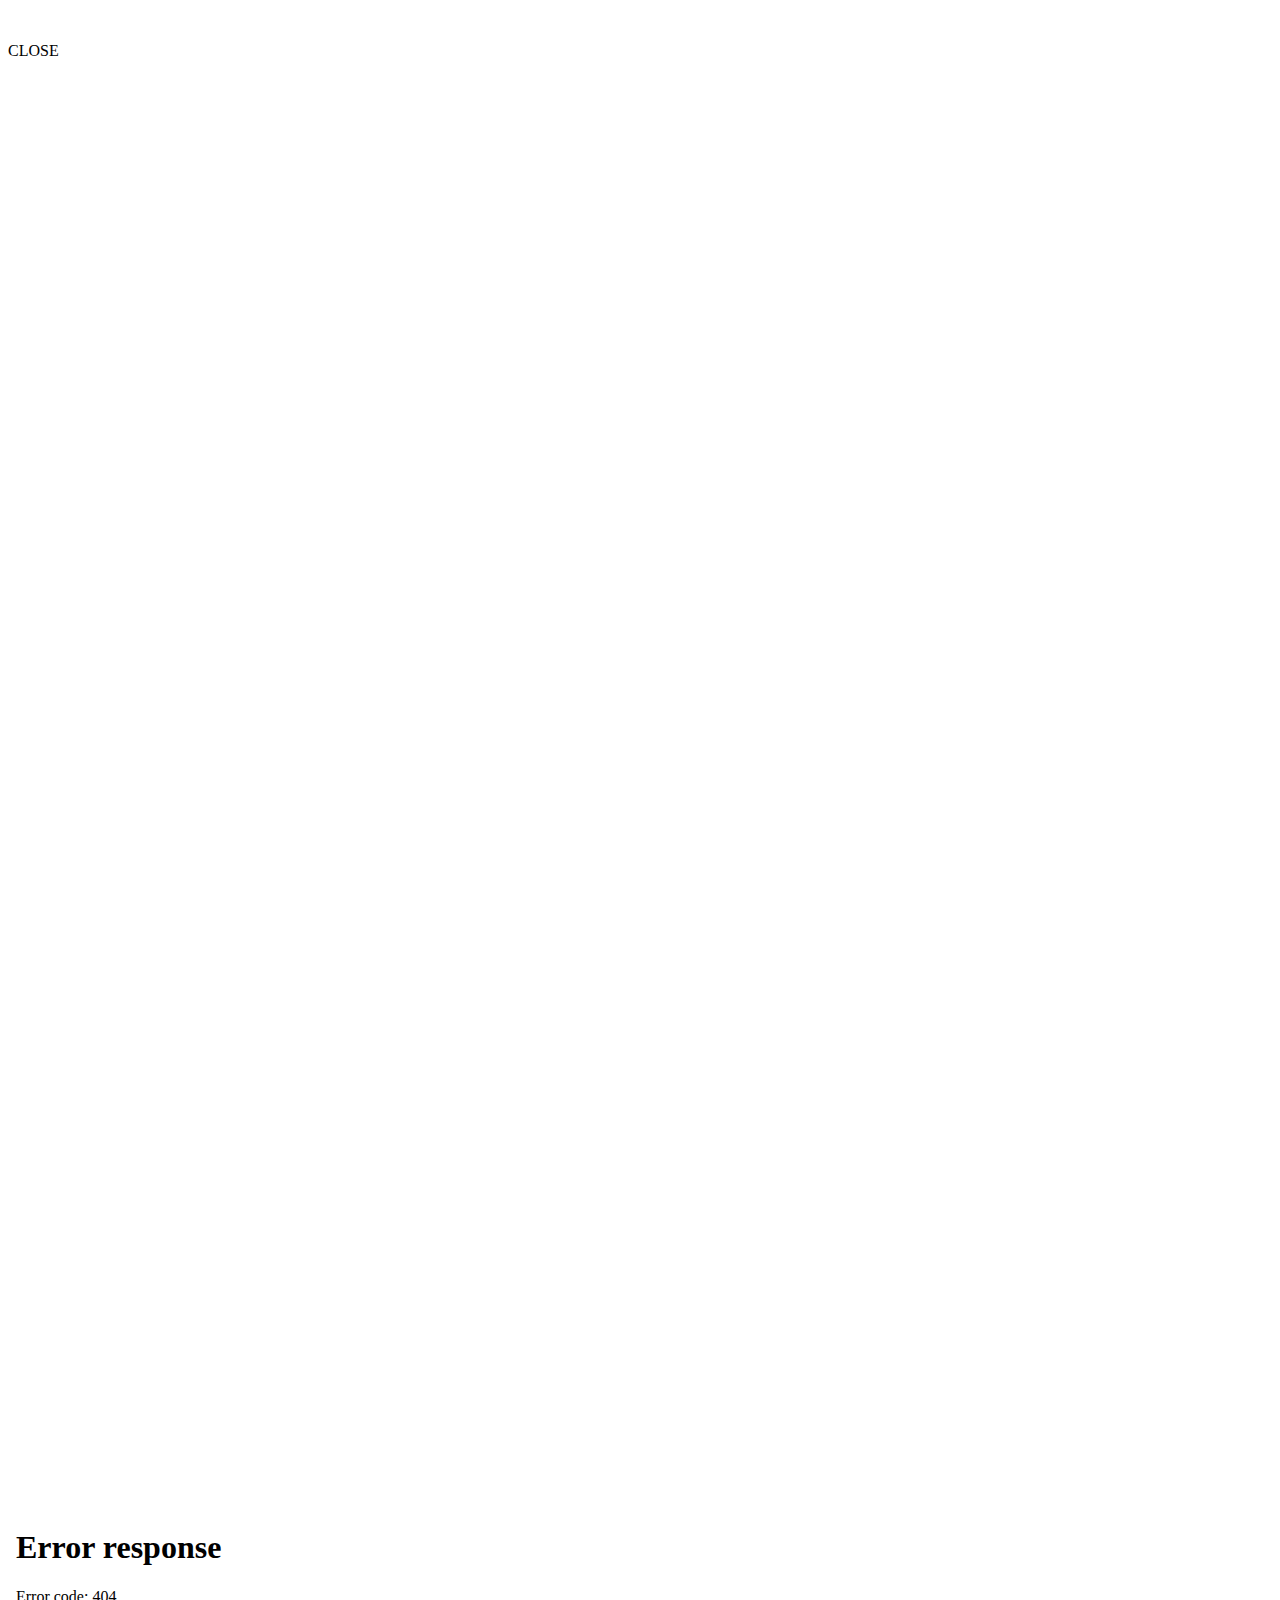
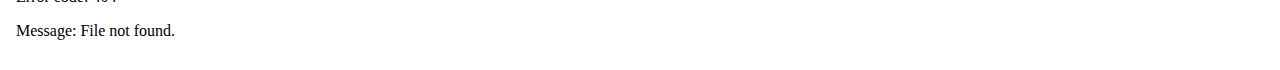
==== index.html @ 02848442 "Add files via upload" ====
<!DOCTYPE html>
<html xmlns="http://www.w3.org/1999/xhtml" xml:lang="en" lang="en">
<head>
    <title>Untitled Document</title>
    <meta http-equiv="X-UA-Compatible" content="IE=edge"/>
    <meta http-equiv="content-type" content="text/html; charset=utf-8" />
    <meta name="viewport" content="width=device-width, initial-scale=1.0" />
    <meta name="apple-mobile-web-app-capable" content="yes" />
    <link type="text/css" href="resources/css/reset.css" rel="Stylesheet" />
    <link type="text/css" href="resources/css/default.css" rel="Stylesheet" />
    <!--<link href='https://fonts.googleapis.com/css?family=Nunito:300' rel='stylesheet' type='text/css'>-->

    <script type="text/javascript">
        if (location.href.toString().indexOf('file://localhost/') == 0) {
            location.href = location.href.toString().replace('file://localhost/', 'file:///');
        }
    </script>

    <!-- 8.0.0.3323 -->
<script src="resources/scripts/jquery-1.7.1.min.js"></script>
<script src="resources/scripts/startPre.js"></script>
<script src="data/document.js"></script>

    <style type="text/css">

#outerContainer {
	width:1000px;
	height:1500px;
}

.vsplitbar {
    width: 3px;
    /*background: #B9B9B9;*/
    border-right: 1px solid #8f949a;
}

.vsplitbar:hover, .vsplitbar.active {
    background: #8f949a;
}

#rightPanel {
    background-color: White;
}

/*#leftPanel {
    min-width: 120px;
}*/

.splitterMask {
   position:absolute;
   top: 0;
   left: 0;
   width: 100%;
   height: 100%;
   overflow: hidden;
   background-image: url(resources/images/transparent.gif);
   z-index: 20000;
}

    </style>
    <script type="text/javascript" language="JavaScript"><!--
        var SITEMAP_COLLAPSE_VAR_NAME = 'c';
        var PLUGIN_VAR_NAME = 'g';
        var FOOTNOTES_VAR_NAME = 'fn';
        var ADAPTIVE_VIEW_VAR_NAME = 'view';
        var lastLeftPanelWidth = 295;
        var toolBarOnly = true;

        // isolate scope
        (function() {
            setUpController();
            
            var configuration = $axure.document.configuration;
            var _settings = {};
            _settings.projectId = configuration.prototypeId;
            _settings.isAxshare = configuration.isAxshare;
            _settings.loadFeedbackPlugin = configuration.loadFeedbackPlugin;
            var cHash = getHashStringVar(SITEMAP_COLLAPSE_VAR_NAME);
            _settings.startCollapsed = cHash == "1";
            if(cHash == "2") closePlayer();
            var gHash = getHashStringVar(PLUGIN_VAR_NAME);
            if(gHash == "") gHash = 1;
            _settings.startPluginGid = gHash;

            $axure.player.settings = _settings;

            /*$(window).bind('load', function() {
                if(CHROME_5_LOCAL && !$('body').attr('pluginDetected')) {
                    window.location = 'resources/chrome/chrome.html';
                }
            });*/

            $(document).ready(function() {
                $axure.page.bind('load.start', mainFrame_onload);
                $axure.messageCenter.addMessageListener(messageCenter_message);

                $(document).on('pluginShown', function (event, data) {
                    setVarInCurrentUrlHash('g', data ? data : '');
                });

                $(document).on('pluginCreated', function(event, data) {
                    if($axure.player.settings.startPluginGid == data) {
                        $axure.player.showPlugin(data);
                    }
                });

                if($axure.player.settings.loadFeedbackPlugin) {
                    if($axure.player.settings.isAxshare) {
                        $axure.utils.loadJS('/Scripts/plugins/feedback/feedback8.js');
                    } else {
                        $axure.utils.loadJS('http://share.axure.com/Scripts/plugins/feedback/feedback8.js');
                    }
                }

                if(navigator.userAgent.indexOf("MSIE") >= 0) $('#outerContainer').width('100%');
                initialize();
                if($axure.player.settings.startCollapsed) $('#outerContainer').splitter({ sizeLeft: 0 });
                else $('#outerContainer').splitter({ sizeLeft: lastLeftPanelWidth });
                $('#leftPanel').width(lastLeftPanelWidth);
                
                $(window).resize(function() { resizeContent(); });

                $('#maximizePanelContainer').hide();

                initializeLogo();

                $(window).resize();
                resizeContent();
                
                $axure.player.collapseToBar();

                if($axure.player.settings.startCollapsed) {
                    collapse();
                    $('#leftPanel').width(0);
                }

                if(MOBILE_DEVICE) {
                    $('#interfaceControlFrameMinimizeContainer').height('45px');
                    $('#interfaceControlFrameMinimizeContainer a').height('45px');
                    $('#interfaceControlFrameHeaderContainer').css('margin-top','45px');
                    $('#interfaceControlFrameCloseContainer a').css('padding','10px 0px');
                    $('#maximizePanelContainer').height('45px');//.css('top','inherit').css('bottom','0px');

                    $('body').removeClass('hashover');

                    if(IOS) {
                        $('#rightPanel').css('overflow', 'auto').css('-webkit-overflow-scrolling', 'touch').css('-ms-overflow-x', 'hidden');

                        window.addEventListener("orientationchange", function() {
                            var viewport = document.querySelector("meta[name=viewport]");
                            //so iOS doesn't zoom when switching back to portrait
                            viewport.setAttribute('content', 'width=device-width, initial-scale=1.0, maximum-scale=1.0');
                            viewport.setAttribute('content', 'width=device-width, initial-scale=1.0');
                            resizeContent();
                        }, false);

                        $axure.page.bind('load.start', function() {
                            resizeContent();
                        });
                    }
                }

            });

            function initialize() {
                var legacyQString = getQueryString("Page");
                if (legacyQString.length > 0) {
                    location.href = location.href.substring(0, location.href.indexOf("?")) + "#p=" + legacyQString;
                    return;
                }

                var mainFrame = document.getElementById("mainFrame");
                mainFrame.contentWindow.location.href = getInitialUrl();
            }

            function initializeLogo() {
                if($axure.document.configuration.logoImagePath) {
                    var image = new Image();
                    image.onload = function() {
                        $('#logoImage').css('max-width', this.width + 'px');
                        $axure.player.resizeContent();
                    };
                    image.src = $axure.document.configuration.logoImagePath;
                
                    $('#interfaceControlFrameLogoImageContainer').html('<img id="logoImage" src="" />');
                    $('#logoImage').attr('src', $axure.document.configuration.logoImagePath).load(function() { resizeContent(); });
                } else $('#interfaceControlFrameLogoImageContainer').hide();

                if ($axure.document.configuration.logoImageCaption) {
                    $('#interfaceControlFrameLogoCaptionContainer').html($axure.document.configuration.logoImageCaption);
                } else $('#interfaceControlFrameLogoCaptionContainer').hide();

                if(!$('#interfaceControlFrameLogoImageContainer').is(':visible') && !$('#interfaceControlFrameLogoCaptionContainer').is(':visible')) {
                    $('#interfaceControlFrameLogoContainer').hide();
                }
            }

            var resizeContent = $axure.player.resizeContent = function() {
                var newHeight = $(window).height();
                var newWidth = $(window).width();

                var controlContainerHeight = newHeight;// - 30;
                if($('#interfaceControlFrameLogoContainer').is(':visible')) controlContainerHeight -= $('#interfaceControlFrameLogoContainer').outerHeight();// + 16;

                $('#outerContainer').height(newHeight).width(newWidth);
                $('.vsplitbar').height(newHeight);
                $('#leftPanel').height(newHeight);
                $('#interfaceControlFrame').height(newHeight);
                $('#interfaceControlFrameContainer').height(newHeight);
                $('#interfaceControlFrameHostContainer').height(controlContainerHeight);

                $('#rightPanel').height(newHeight);
                $('#mainFrame').height(newHeight);

                if($('#leftPanel').is(':visible')) $('#rightPanel').width($(window).width() - $('#leftPanel').width() - 1);// $('.vsplitbar').width());
                else $('#rightPanel').width($(window).width());

                $(document).trigger('ContainerHeightChange',[controlContainerHeight]);

                if(MOBILE_DEVICE) {
                    if(!(getHashStringVar(ADAPTIVE_VIEW_VAR_NAME).length > 0)) $axure.messageCenter.postMessage('setAdaptiveViewForSize', {'width':newWidth, 'height':$('#rightPanel').height()});
                }
            }

            var collapseToBar = $axure.player.collapseToBar = function() {
                lastLeftPanelWidth = $('#leftPanel').width();
                $('#leftPanel').width('55px');
                $('.vsplitbar').hide();
                $('#rightPanel').width($(window).width() - $('#leftPanel').width());
                $(window).resize();
                $('#outerContainer').trigger('resize');
                toolBarOnly = true;
            }

            var expandFromBar = $axure.player.expandFromBar = function() {
                if($('.vsplitbar').is(':visible')) return;

                $('#leftPanel').width(lastLeftPanelWidth);
                $('.vsplitbar').show();
                $('#rightPanel').width($(window).width() - $('#leftPanel').width() - 1);// $('.vsplitbar').width());
                $(window).resize();
                $('#outerContainer').trigger('resize');
                toolBarOnly = false;
            }

        })();

        function messageCenter_message(message, data) {
            if(message == 'expandFrame') expand();
            else if(message == 'getCollapseFrameOnLoad' && $axure.player.settings.startCollapsed && !MOBILE_DEVICE) $axure.messageCenter.postMessage('collapseFrameOnLoad');
        }

        
        function getInitialUrl() {
            var pageName = getHashStringVar("p");
            if(pageName.length > 0) return pageName + ".html";
            else {
                var url = getFirstPageUrl($axure.document.sitemap.rootNodes);
                return (url ? url : "about:blank");
            }
        }

        function getFirstPageUrl(nodes) {
            for (var i = 0; i < nodes.length; i++) {
                var node = nodes[i];
                if (node.url) return node.url;
                else {
                    var hasChildren = (node.children && node.children.length > 0);
                    if (hasChildren) {
                        var url = getFirstPageUrl(node.children);
                        if (url) return url;
                    }
                }
            }
            return null;
        }

        function closePlayer() {
            if($axure.page.location) window.location.href = $axure.page.location;
            else {
                var pageFile = getInitialUrl();
                var currentLocation = window.location.toString();
                window.location.href = currentLocation.substr(0, currentLocation.lastIndexOf("/") + 1) + pageFile;
            }
        }

        function replaceHash(newHash) {
            var currentLocWithoutHash = window.location.toString().split('#')[0];

            //We use replace so that every hash change doesn't get appended to the history stack.
            //We use replaceState in browsers that support it, else replace the location
            if(typeof window.history.replaceState != 'undefined') {
                try {
                    //Chrome 45 (Version 45.0.2454.85 m) started throwing an error here when generated locally (this only happens with sitemap open) which broke all interactions.
                    //try catch breaks the url adjusting nicely when the sitemap is open, but all interactions and forward and back buttons work.
                    //Uncaught SecurityError: Failed to execute 'replaceState' on 'History': A history state object with URL 'file:///C:/Users/Ian/Documents/Axure/HTML/Untitled/start.html#p=home' cannot be created in a document with origin 'null'.
                    window.history.replaceState(null, null, currentLocWithoutHash + newHash);
                } catch(ex) {}
            } else {
                window.location.replace(currentLocWithoutHash + newHash);
            }
        }

        function collapse() {
            setVarInCurrentUrlHash('c', 1);
            if(!toolBarOnly) lastLeftPanelWidth = $('#leftPanel').width();

            $('#maximizePanelContainer').show();
            $('#leftPanel').hide();
            $('.vsplitbar').hide();
            $('#rightPanel').width($(window).width());
            $(window).resize();
            $('#outerContainer').trigger('resize');

            $(document).trigger('sidebarCollapse');

            if(MOBILE_DEVICE) {
                $('#maximizePanelContainer').animate({
                    top:$('#rightPanel').height() - $('#maximizePanelContainer').height()
                }, 300, 'swing', function() {
                    $('#maximizePanelContainer').css('top', 'inherit').css('bottom', '0px');
                });
            }
        }

        function expand() {
            if(MOBILE_DEVICE) {
                $('#maximizePanelContainer').css('top', '0px').css('bottom', 'inherit');
            }

            deleteVarFromCurrentUrlHash('c');
            $('#maximizePanelContainer').hide();
            $('#leftPanel').width(lastLeftPanelWidth);
            $('#leftPanel').show();
            if(!toolBarOnly) {
                $('.vsplitbar').show();
                $('#rightPanel').width($(window).width() - $('#leftPanel').width() - 1);
            } else {
                $axure.player.collapseToBar();
            }
            $(window).resize();
            $('#outerContainer').trigger('resize');

            $(document).trigger('sidebarExpanded');
        }


        function mainFrame_onload() {
            if($axure.page.pageName) document.title = $axure.page.pageName;
        }

        function getQueryString(query) {
            var qstring = self.location.href.split("?");
            if(qstring.length < 2) return "";
            return GetParameter(qstring, query);
        }
        
        function GetParameter(qstring, query) {
            var prms = qstring[1].split("&");
            var frmelements = new Array();
            var currprmeter, querystr = "";

            for(var i = 0; i < prms.length; i++) {
                currprmeter = prms[i].split("=");
                frmelements[i] = new Array();
                frmelements[i][0] = currprmeter[0];
                frmelements[i][1] = currprmeter[1];
            }

            for(j = 0; j < frmelements.length; j++) {
                if(frmelements[j][0].toLowerCase() == query.toLowerCase()) {
                    querystr = frmelements[j][1];
                    break;
                }
            }
            return querystr;
        }
        
        function getHashStringVar(query) {
            var qstring = self.location.href.split("#");
            if(qstring.length < 2) return "";
            return GetParameter(qstring, query);
        }

        function setHashStringVar(currentHash, varName, varVal) {
            var varWithEqual = varName + '=';
            var poundVarWithEqual = varVal === '' ? '' :  '#' + varName + '=' + varVal;
            var ampVarWithEqual = varVal === '' ? '' :  '&' + varName + '=' + varVal;
            var hashToSet = '';

            var pageIndex = currentHash.indexOf('#' + varWithEqual);
            if(pageIndex == -1) pageIndex = currentHash.indexOf('&' + varWithEqual);
            if(pageIndex != -1) {
                var newHash = currentHash.substring(0, pageIndex);

                newHash = newHash == '' ? poundVarWithEqual : newHash + ampVarWithEqual;

                var ampIndex = currentHash.indexOf('&', pageIndex + 1);
                if(ampIndex != -1) {
                    newHash = newHash == '' ? '#' + currentHash.substring(ampIndex + 1) : newHash + currentHash.substring(ampIndex);
                }
                hashToSet = newHash;
            } else if(currentHash.indexOf('#') != -1) {
                hashToSet = currentHash + ampVarWithEqual;
            } else {
                hashToSet = poundVarWithEqual;
            }

            if(hashToSet != '' || varVal == '') {
                return hashToSet;
            }

            return null;
        }

        function setVarInCurrentUrlHash(varName, varVal) {
            var newHash = setHashStringVar(window.location.hash, varName, varVal);

            if(newHash != null) {
                replaceHash(newHash);
            }
        }

        function deleteHashStringVar(currentHash, varName) {
            var varWithEqual = varName + '=';

            var pageIndex = currentHash.indexOf('#' + varWithEqual);
            if(pageIndex == -1) pageIndex = currentHash.indexOf('&' + varWithEqual);
            if(pageIndex != -1) {
                var newHash = currentHash.substring(0, pageIndex);

                var ampIndex = currentHash.indexOf('&', pageIndex + 1);

                //IF begin of string....if none blank, ELSE # instead of & and rest
                //IF in string....prefix + if none blank, ELSE &-rest
                if(newHash == '') { //beginning of string
                    newHash = ampIndex != -1 ? '#' + currentHash.substring(ampIndex + 1) : '';
                } else { //somewhere in the middle
                    newHash = newHash + (ampIndex != -1 ? currentHash.substring(ampIndex) : '');
                }

                return newHash;
            }

            return null;
        }

        function deleteVarFromCurrentUrlHash(varName) {
            var newHash = deleteHashStringVar(window.location.hash, varName);

            if(newHash != null) {
                replaceHash(newHash);
            }
        }
    --></script>
    
    <link type="text/css" rel="Stylesheet" href="plugins/sitemap/styles/sitemap.css" />
    <link type="text/css" rel="Stylesheet" href="plugins/page_notes/styles/page_notes.css" />
    <link type="text/css" rel="Stylesheet" href="plugins/debug/styles/debug.css" />
    <script src="resources/scripts/startPost.js"></script>


    <!--<link type="text/css" rel="Stylesheet" href="plugins/recordplay/styles/recordplay.css" />
    <script type="text/javascript" src="plugins/recordplay/recordplay.js"></script>-->
    

</head>
<body scroll="no" class="hashover">
    <div id="outerContainer">

        <div id="leftPanel">
            <div id="interfaceControlFrame">
                <div id="interfaceControlFrameMinimizeContainer">
                    <a title="Collapse" id="interfaceControlFrameMinimizeButton" onclick="collapse();">&nbsp;</a>
                </div>
                <div id="interfaceControlFrameHeaderContainer">
                    <ul id="interfaceControlFrameHeader"></ul>
                </div>
                <div id="interfaceControlFrameContainer">
                    <div id="interfaceControlFrameLogoContainer">
                        <div id="interfaceControlFrameLogoImageContainer"></div>
                        <div id="interfaceControlFrameLogoCaptionContainer"></div>
                    </div>
                    <div id="interfaceControlFrameHostContainer">
                    </div>
                </div>
                <div id="interfaceControlFrameCloseContainer">
                    <a title="Close" id="interfaceControlFrameCloseButton" onclick="closePlayer();">CLOSE</a>
                </div>
            </div>
        </div>
        <div id="rightPanel">
            <iframe id="mainFrame" name="mainFrame" width="100%" height="100%" src="" frameborder="0" style="display: block;" webkitallowfullscreen mozallowfullscreen allowfullscreen></iframe>
        </div>

    </div>

    <div id="maximizePanelContainer">
        <iframe id="expandFrame" src="resources/expand.html" width="100%" height="100%" scrolling="no" allowtransparency="true" frameborder="0"></iframe>
    </div>

</body>
</html>
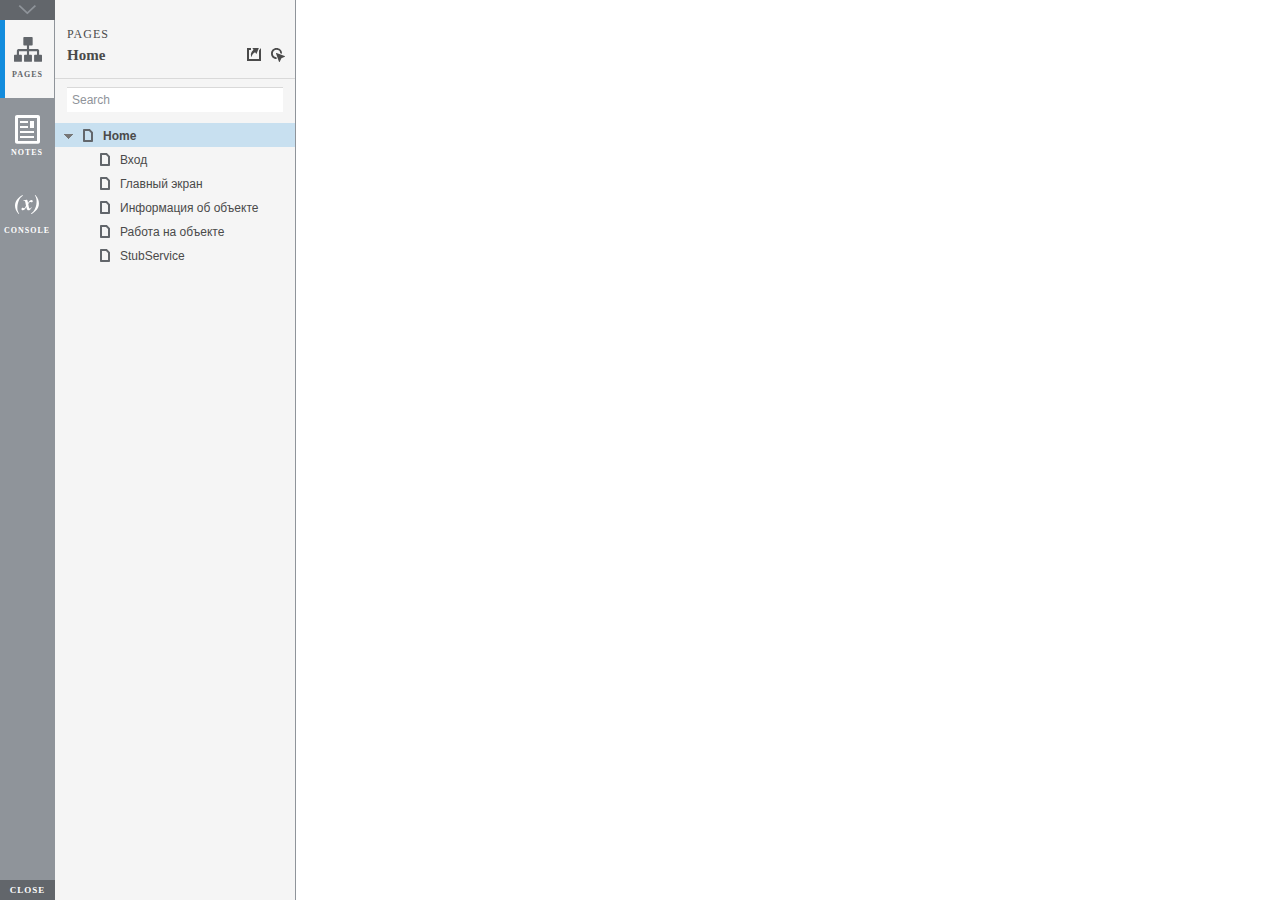
==== commit 78a4a1d5: "4" ====
--- a/index.html
+++ b/index.html
@@ -84,11 +84,11 @@
 
             $axure.player.settings = _settings;
 
-            /*$(window).bind('load', function() {
+            $(window).bind('load', function() {
                 if(CHROME_5_LOCAL && !$('body').attr('pluginDetected')) {
                     window.location = 'resources/chrome/chrome.html';
                 }
-            });*/
+            });
 
             $(document).ready(function() {
                 $axure.page.bind('load.start', mainFrame_onload);
--- a/resources/css/default.css
+++ b/resources/css/default.css
@@ -0,0 +1,207 @@
+﻿body {
+  font-family : Arial, Helvetica, Sans-Serif;
+  background-color: #8f949a;
+  overflow:hidden;
+}
+a {
+  cursor: pointer;
+}
+
+input[type="radio"], input[type="checkbox"] {
+    margin: 0px 9px 0px 0px;
+    vertical-align: bottom;
+}
+
+input {
+    -webkit-box-sizing: border-box;
+    -moz-box-sizing: border-box;
+    box-sizing: border-box;
+}
+
+#maximizePanelContainer {
+  font-size: 4px;
+  position:absolute;
+  left: 0px;
+  top: 0px;
+  width: 55px;
+  height: 20px;
+  overflow: visible;
+  z-index: 1000;
+}
+#maximizePanelOver {
+    position: absolute;
+    left: 0px;
+    top: 0px;
+    width: 55px;
+    height: 20px;
+}
+.maximizePanel {
+    position: absolute;
+    left: 0px;
+    top: 0px;
+    width: 55px;
+    height: 20px;
+    background: #a2a2a2 url('../images/expand.png') no-repeat center center;
+    background: url('../images/expand.svg') no-repeat center center, linear-gradient(rgba(200,200,200,.5),rgba(200,200,200,.5));
+    cursor: pointer;
+}
+
+#interfaceControlFrameMinimizeContainer {
+  position:absolute;
+    top: 0px;
+    left: 0px;
+  font-size: 2px; /*for IE*/
+  text-align: right;
+  z-index: 100;
+    height: 20px;
+    width: 55px;
+    background-color: #62666b;
+}
+#interfaceControlFrameMinimizeContainer a {
+    display: inline-block;
+    width: 55px;
+    height: 20px;
+    font-size: 2px;
+    background: url('../images/close.png') no-repeat center center;
+    background: url('../images/close.svg') no-repeat center center, linear-gradient(transparent,transparent);
+    text-decoration: none;
+}
+
+.hashover #interfaceControlFrameMinimizeContainer a:hover {
+    background: url('../images/close_hover.png') no-repeat center center;
+    background: url('../images/close_hover.svg') no-repeat center center, linear-gradient(transparent,transparent);
+}
+
+#interfaceControlFrame {
+    margin: 0px 0px 0px 55px;
+}
+
+#interfaceControlFrameCloseContainer {
+    /*display: none;*/
+    position:absolute;
+    bottom: 0px;
+    left: 0px;
+    font-size: 9px;
+    font-family: 'Trebuchet MS';
+    font-weight: bold;
+    letter-spacing: 1px;
+    z-index: 100;
+    width: 55px;
+    background-color: #62666b;
+    text-align: center;  
+}
+#interfaceControlFrameCloseContainer a {
+    display: inline-block;
+    width: 55px;
+    color: #ffffff;
+    padding: 5px 0px;
+}
+
+#interfaceControlFrameHeader li a {
+    display: block;
+    width: 54px;
+    height: 78px;
+    text-align: center;
+    padding-top: 50px;
+    outline: none;
+    margin-right: 1px;
+    text-decoration: none;
+    color: #ffffff;
+    white-space: nowrap;
+    background-color: transparent;
+    background-repeat: no-repeat;
+    background-position: 50% 17px;
+    box-sizing: border-box;
+    -moz-box-sizing: border-box;
+    -webkit-box-sizing: border-box;
+    border-left: 4px solid transparent;
+    border-right: 4px solid transparent;
+}
+
+.hashover #interfaceControlFrameHeader li a:hover {
+    background-color: transparent;
+    background-repeat: no-repeat;
+    background-position: 50% 17px;
+    color: #c2c2c2;
+}
+
+#interfaceControlFrameHeader li a.selected, #interfaceControlFrameHeader li a.selected:hover {
+    background-color: #f5f5f5;
+    background-repeat: no-repeat;
+    background-position: 50% 17px;
+    color: #62666b;
+    border-left: 5px solid #138CDD;
+}
+
+#interfaceControlFrameHeaderContainer {
+    float: left;
+    overflow: visible;
+    width: 55px;
+    margin-left: -55px;
+    margin-top: 20px;
+}
+
+#interfaceControlFrameHeader {
+    position: relative;
+    list-style: none;
+    font-size: 8px;
+    z-index: 50;
+    font-family: 'Trebuchet MS';
+    font-weight: bold;
+    letter-spacing: 1px;
+}
+
+#interfaceControlFrameContainer {
+    float: right;
+    background-color: #f5f5f5;
+    overflow: hidden;
+    width: 100%;
+}
+
+#interfaceControlFrameLogoContainer {
+  background-color: White;
+  padding: 20px 10px 10px 10px;
+  overflow: hidden;
+}
+
+#interfaceControlFrameLogoImageContainer {
+  text-align: center;
+}
+
+#interfaceControlFrameLogoCaptionContainer {
+  text-align: center;
+  margin: 5px 10px 0px 10px;
+  font-size: 12px;
+  color: #4a4a4a;
+}
+
+#logoImage {
+    width: 100%;
+}
+
+.emptyStateContainer {
+    text-align: center;
+    padding: 0px 10px;
+    margin-top: 32px
+}
+
+.emptyStateTitle {
+    margin: 0px 0px 9px 0px;
+    font-weight: bold;
+}
+
+.emptyStateContent {
+    line-height: 16px;
+}
+
+.dottedDivider {
+    height: 2px;
+    margin: 15px 0px 15px 0px;
+    background: url('../images/divider.png') no-repeat center center;
+    background: url('../images/divider.svg') no-repeat center center, linear-gradient(transparent,transparent);
+}
+
+.nondottedDivider {
+    height: 2px;
+    margin: 9px 0px 9px 0px;
+}--- a/plugins/sitemap/styles/sitemap.css
+++ b/plugins/sitemap/styles/sitemap.css
@@ -0,0 +1,399 @@
+﻿
+#sitemapHost {
+    font-size: 12px;
+    color:#4a4a4a;
+    height: 100%;
+}
+
+#sitemapHostBtn a {
+    background: url('images/sitemap_on.png');
+    background: url('images/sitemap_on.svg'),linear-gradient(transparent, transparent);
+}
+
+.hashover #sitemapHostBtn a:hover {
+    background: url('images/sitemap_hover.png');
+    background: url('images/sitemap_hover.svg'),linear-gradient(transparent, transparent);
+}
+
+#sitemapHostBtn a.selected, #sitemapHostBtn a.selected:hover {
+    background: url('images/sitemap_off.png');
+    background: url('images/sitemap_off.svg'),linear-gradient(transparent, transparent);
+}
+
+#sitemapHost .pageButtonHeader {
+    top: -27px;
+}
+
+#sitemapTreeContainer {
+    overflow: auto;
+    width: 100%;
+    height: 100%;
+    -webkit-overflow-scrolling: touch;
+}
+
+.sitemapTree {
+    margin: 0px 0px 10px 0px;
+    overflow:visible;
+}
+
+.sitemapTree ul {
+    list-style-type: none;
+    margin: 0px 0px 0px 0px;
+    padding-left: 0px;
+}
+
+.sitemapPlusMinusLink 
+{
+}
+
+.sitemapMinus 
+{
+	vertical-align:middle;
+    background: url('images/minus.gif');
+    background-repeat: no-repeat;
+	margin-right: 3px;	
+	margin-bottom: 1px;
+    height:9px;
+    width:9px;
+    display:inline-block;
+}
+
+.sitemapPlus 
+{
+	vertical-align:middle;
+    background: url('images/plus.gif');
+    background-repeat: no-repeat;
+	margin-right: 3px;	
+	margin-bottom: 1px;
+	height:9px;
+    width:9px;
+    display:inline-block;
+}
+
+.sitemapPageLink 
+{
+    margin-left: 0px;
+}
+
+.sitemapPageIcon 
+{
+	margin: 0px 0px -3px 4px;
+    width: 16px;
+    height: 16px;
+    display: inline-block;
+    background: url('images/page.png') no-repeat center center;
+    background: url('images/page.svg') no-repeat center center, linear-gradient(transparent,transparent);
+}
+
+.sitemapFlowIcon
+{
+    background: url('images/flow.png') no-repeat center center;
+    background: url('images/flow.svg') no-repeat center center, linear-gradient(transparent,transparent);
+}
+
+.sitemapFolderIcon
+{
+    background: url('images/folder_closed.png') no-repeat center center;
+    background: url('images/folder_closed.svg') no-repeat center center, linear-gradient(transparent,transparent);
+}
+
+.sitemapFolderOpenIcon
+{
+    background: url('images/folder_open.png') no-repeat center center;
+    background: url('images/folder_open.svg') no-repeat center center, linear-gradient(transparent,transparent);
+}
+
+.sitemapPageName 
+{
+    margin-left: 7px;
+}
+
+.sitemapNode 
+{
+    /*margin:4px 0px 4px 0px;*/
+    white-space:nowrap;
+}
+
+.sitemapPageLinkContainer {
+    /*display: inline-block;*/
+    margin-left: 0px;
+    padding: 4px 0px 4px 0px;
+}
+/*
+.sitemapNode div
+{
+	padding-top: 1px; 
+	padding-bottom: 3px;
+    padding-left: 20px;
+	height: 14px;
+}
+*/
+
+.sitemapExpandableNode 
+{
+	margin-left: 0px;
+}
+
+.sitemapHighlight 
+{
+    /*display: inline-block;*/
+	background-color : #C8E0F0;
+    font-weight: bold;
+}
+
+.sitemapGreyedName
+{
+	color: #AAA;
+}
+
+
+.pluginNameHeader
+{
+    font-family: 'Trebuchet MS';
+	font-size: 12px;
+    letter-spacing: 1px;
+	/*font-weight: bold;*/
+	white-space: nowrap;
+    margin-bottom: 5px;
+}
+
+.pageNameHeader
+{
+    font-family: 'Trebuchet MS';
+    /*display: inline-block;*/
+    /*float: left;*/
+	font-size: 15px;
+	font-weight: bold;
+	/*height: 23px;*/
+    padding-right: 77px;
+	white-space: nowrap;
+    overflow: hidden;
+    text-overflow: ellipsis;
+}
+
+.pageButtonHeader
+{
+    float: right;
+    position: relative;
+    /*width: 72px;*/
+	height: 24px;
+    top: -22px;
+    margin-bottom: -24px;
+}
+
+.sitemapHeader
+{
+    padding-top: 27px;
+    border-bottom: 1px solid #d9d9d9;
+    min-width: 110px;
+}
+
+.sitemapToolbar {
+    margin: 0px 5px 14px 12px;
+}
+
+.sitemapToolbarButton
+{
+    float: left;
+    width: 22px;
+    height: 22px;
+    border: 1px solid transparent;
+}
+
+#linksButton {
+    background: url('images/share.png') no-repeat center center;
+    background: url('images/share.svg') no-repeat center center, linear-gradient(transparent,transparent);
+}
+
+#linksButton:hover {
+    background: url('images/share_hover.png') no-repeat center center;
+    background: url('images/share_hover.svg') no-repeat center center, linear-gradient(transparent,transparent);
+}
+
+#linksButton.sitemapToolbarButtonSelected, .hashover #linksButton.sitemapToolbarButtonSelected:hover {
+    background: url('images/share_on.png') no-repeat center center;
+    background: url('images/share_on.svg') no-repeat center center, linear-gradient(transparent,transparent);
+}
+
+#adaptiveButton {
+    background: url('images/views.png') no-repeat center center;
+    background: url('images/views.svg') no-repeat center center, linear-gradient(transparent,transparent);
+}
+
+#adaptiveButton:hover {
+    background: url('images/views_hover.png') no-repeat center center;
+    background: url('images/views_hover.svg') no-repeat center center, linear-gradient(transparent,transparent);
+}
+
+#adaptiveButton.sitemapToolbarButtonSelected, #adaptiveButton.sitemapToolbarButtonSelected:hover {
+    background: url('images/views_on.png') no-repeat center center;
+    background: url('images/views_on.svg') no-repeat center center, linear-gradient(transparent,transparent);
+}
+
+#highlightInteractiveButton {
+    background: url('images/hotspots.png') no-repeat center center;
+    background: url('images/hotspots.svg') no-repeat center center, linear-gradient(transparent,transparent);
+    margin-top: 1px;
+}
+
+#highlightInteractiveButton:hover {
+    background: url('images/hotspots_hover.png') no-repeat center center;
+    background: url('images/hotspots_hover.svg') no-repeat center center, linear-gradient(transparent,transparent);
+}
+
+#highlightInteractiveButton.sitemapToolbarButtonSelected, #highlightInteractiveButton.sitemapToolbarButtonSelected:hover {
+    background: url('images/hotspots_on.png') no-repeat center center;
+    background: url('images/hotspots_on.svg') no-repeat center center, linear-gradient(transparent,transparent);
+}
+
+/*#variablesButton {
+    background: url('images/229_variables_16.png') no-repeat center center;
+}*/
+
+#searchButton {
+    background: url('images/232_search_16.png') no-repeat center center;
+}
+
+.sitemapLinkContainer
+{
+	margin-top: 8px;
+	padding-right: 5px;
+	/*font-size: 12px;*/
+}
+
+.sitemapLinkField 
+{
+	width: 100%;
+	font-size: 12px;
+	margin-top: 3px;
+    padding: 5px;
+}
+
+.sitemapRadioSelected {
+    font-weight: bold;
+}
+
+.sitemapOptionContainer
+{
+	margin-top: 8px;
+	padding-right: 5px;
+	/*font-size: 12px;*/
+}
+
+#sitemapOptionsDiv
+{
+	margin-top: 10px;
+	/*margin-left: 16px;*/
+}
+
+#viewSelectDiv
+{
+    padding: 2px 0px 0px 0px;
+	/*margin-left: 5px;*/
+}
+
+#viewSelect
+{
+	width: 70%;
+}
+
+.sitemapUrlOption
+{
+	padding-bottom: 8px;
+}
+
+.optionLabel
+{
+	font-size: 12px;
+}
+
+.sitemapPopupContainer
+{
+    display: none;
+    position: absolute;
+	background-color: #F4F4F4;
+	border: 1px solid #B9B9B9;
+	padding: 5px 5px 5px 5px;
+	margin: 5px 0px 0px 5px;
+    z-index: 1;
+}
+
+#sitemapLinksContainer {
+    border-top: 1px solid #d9d9d9;
+    padding: 10px;
+    margin-left: 0px;
+    /*line-height: 18px;*/
+}
+
+#adaptiveViewsContainer {
+    border-top: 1px solid #d9d9d9;
+    padding: 10px;
+    margin-left: 0px;
+    line-height: 18px;
+}
+
+.adaptiveViewOption
+{
+	padding: 2px;
+}
+
+.adaptiveViewOption:hover
+{ 
+	background-color: rgb(204,235,248);
+	cursor: pointer;
+}
+
+.currentAdaptiveView {
+    font-weight: bold;
+}
+
+.adaptiveCheckboxDiv {
+	height: 15px;
+	width: 15px;
+	float: left;
+}
+
+.checkedAdaptive {
+	background: url('images/adaptivecheck.png') no-repeat center center;
+}
+
+/*#variablesContainer 
+{
+	max-height: 350px;
+	overflow: auto;
+}*/
+
+/*#variablesClearLink 
+{
+	color: #069;
+	left: 5px;
+}*/
+
+#searchDiv {
+    padding: 8px 12px 11px 12px;
+}
+
+#searchBox {
+    width: 100%;
+    border: none;
+    border-top: 1px solid #d9d9d9;
+    /*border-bottom: 1px solid #d9d9d9;*/
+    padding: 5px;
+    font-size: 12px;
+}
+
+.searchBoxHint 
+{
+	color: #8f949a;
+	/*font-style: italic;*/
+}
+
+#sitemapLinksPageName
+{
+	font-weight: bold;
+}
+
+#sitemapOptionsHeader
+{
+	font-weight: bold;
+}--- a/plugins/page_notes/styles/page_notes.css
+++ b/plugins/page_notes/styles/page_notes.css
@@ -0,0 +1,159 @@
+﻿#pageNotesHost {
+    font-size: 12px;
+    color:#4a4a4a;
+    height: 100%;
+}
+
+#pageNotesHostBtn a {
+    background: url('images/notes_on.png');
+    background: url('images/notes_on.svg'),linear-gradient(transparent, transparent);
+}
+
+.hashover #pageNotesHostBtn a:hover {
+    background: url('images/notes_hover.png');
+    background: url('images/notes_hover.svg'),linear-gradient(transparent, transparent);
+}
+
+#pageNotesHostBtn a.selected, #pageNotesHostBtn a.selected:hover {
+    background: url('images/notes_off.png');
+    background: url('images/notes_off.svg'),linear-gradient(transparent, transparent);
+}
+
+#footnotesButton {
+    background: url('images/footnotes.png') no-repeat center center;
+    background: url('images/footnotes.svg') no-repeat center center,linear-gradient(transparent, transparent);
+}
+
+#footnotesButton:hover {
+    background: url('images/footnotes_hover.png') no-repeat center center;
+    background: url('images/footnotes_hover.svg') no-repeat center center,linear-gradient(transparent, transparent);
+}
+
+#footnotesButton.sitemapToolbarButtonSelected, #footnotesButton.sitemapToolbarButtonSelected:hover {
+    background: url('images/footnotes_on.png') no-repeat center center;
+    background: url('images/footnotes_on.svg') no-repeat center center,linear-gradient(transparent, transparent);
+}
+
+.nextPageButton {
+    background: url('images/forward.png') no-repeat center center;
+    background: url('images/forward.svg') no-repeat center center,linear-gradient(transparent, transparent);    
+}
+
+.nextPageButton:hover {
+    background: url('images/forward_hover.png') no-repeat center center;
+    background: url('images/forward_hover.svg') no-repeat center center,linear-gradient(transparent, transparent);    
+}
+
+.prevPageButton {
+    background: url('images/back.png') no-repeat center center;
+    background: url('images/back.svg') no-repeat center center,linear-gradient(transparent, transparent);    
+}
+
+.prevPageButton:hover {
+    background: url('images/back_hover.png') no-repeat center center;
+    background: url('images/back_hover.svg') no-repeat center center,linear-gradient(transparent, transparent);    
+}
+
+#pageNotesScrollContainer 
+{
+    overflow: auto;
+    width: 100%;
+    /*height: 100%;*/
+    -webkit-overflow-scrolling: touch;
+}    
+
+#pageNotesContainer 
+{
+    /*padding: 10px 10px 10px 12px;*/
+}
+
+#pageNotesContent 
+{
+	overflow: visible;
+}
+
+.pageNoteContainer 
+{
+    padding: 10px;
+}
+
+.pageNoteName 
+{
+    font-family: 'Trebuchet MS';
+	font-size: 14px;
+    font-weight: bold;
+	margin-bottom: 5px;
+	/*text-decoration: underline;*/
+	white-space: nowrap;
+}
+
+.pageNote 
+{
+    line-height: 21px;
+	/*margin-bottom: 20px;*/
+}
+
+.widgetNoteContainer {
+    padding: 10px;
+    border-bottom: 1px solid transparent;
+    border-top: 1px solid transparent;
+    cursor: pointer;
+}
+
+.widgetNoteContainerSelected {
+    background-color: white;
+    border-bottom: 1px solid #c2c2c2;
+    border-top: 1px solid #c2c2c2;
+}
+
+/*.widgetNoteContainer:hover {
+    background-color: white;
+    //border-bottom: 1px solid #c2c2c2;
+    //border-top: 1px solid #c2c2c2;
+}*/
+
+.widgetNoteFootnote {
+    display: inline-block;
+    /*vertical-align: top;
+    margin: 2px 5px 10px 0px;
+    padding: 1px 6px;
+    font-size: 10px;
+    color: #ffffff;
+    background-color: #0a6cd6;*/
+    width: 13px;
+    height: 12px;
+    padding-top: 1px;
+    text-align: center;
+    background-color: #138CDD;
+    /*-moz-box-shadow: 1px 1px 3px #aaa;
+    -webkit-box-shadow: 1px 1px 3px #aaa;
+    box-shadow: 1px 1px 3px #aaa;*/
+    font-size: 0px;
+    margin-right: 8px;
+}
+
+div.annnoteline {
+    display: inline-block;
+    width: 9px;
+    height: 1px;
+    border-bottom: 1px solid white;
+    margin-top: 1px;
+}
+
+.widgetNoteLabel {
+    display: inline-block;
+    vertical-align: top;
+    font-family: 'Trebuchet MS';
+	font-size: 14px;
+    font-weight: bold;
+	margin-bottom: 5px;    
+}
+
+.noteLink {
+    text-decoration: inherit;
+    color: inherit;
+}
+
+.noteLink:hover {
+    background-color: white;
+}--- a/plugins/debug/styles/debug.css
+++ b/plugins/debug/styles/debug.css
@@ -0,0 +1,135 @@
+﻿#debugHost {
+    font-size: 12px;
+    color:#4a4a4a;
+    height: 100%;
+}
+
+#debugHostBtn a {
+    background: url('images/variables_on.png');
+    background: url('images/variables_on.svg'),linear-gradient(transparent, transparent);
+}
+
+.hashover #debugHostBtn a:hover {
+    background: url('images/variables_hover.png');
+    background: url('images/variables_hover.svg'),linear-gradient(transparent, transparent);
+}
+
+#debugHostBtn a.selected, #debugHostBtn a.selected:hover {
+    background: url('images/variables_off.png');
+    background: url('images/variables_off.svg'),linear-gradient(transparent, transparent);
+}
+
+#debugHeader .pageNameHeader {
+    padding-right: 0px;
+}
+
+#variablesClearLink {
+    display: inline-block;
+    margin-bottom: 15px;
+}
+
+#variablesClearLink:hover {
+    color: #0a6cd6;
+}
+
+#traceClearLink {
+    display: inline-block;
+    margin-bottom: 15px;
+}
+
+#traceClearLink:hover {
+    color: #0a6cd6;
+}
+
+#debugScrollContainer 
+{
+    overflow: auto;
+    width: 100%;
+    height: 100%;
+    -webkit-overflow-scrolling: touch;
+}
+
+#debugContainer {
+        padding: 10px 10px 10px 10px;
+}
+
+.variableName
+{
+	font-weight: bold;
+}
+
+.variableDiv
+{
+    margin-bottom: 20px;
+    line-height: 16px;
+
+}
+
+#variablesContainer {
+    padding-bottom: 5px;
+    /*overflow: auto;*/
+}
+
+#traceContainer {
+    padding-top: 15px;
+    /*padding: 0px 10px 10px 10px;*/
+}
+
+.debugToolbarButton 
+{
+	font-size: 1em;
+	color: #069;
+}
+
+.axEventBlock {
+    display: inline-block;
+    width: 100%;
+    margin: 5px 0px 5px 0px;
+    line-height: 21px;
+}
+
+/*a.axEventBlock:hover {
+    background-color: #069;
+    color: white;
+}*/
+
+.axTime {
+    margin: 0px 0px 0px 0px;
+    font-size: 11px;
+    color: #b1b3b5;
+}
+
+.axLabel {
+    margin: 0px 0px 5px 0px;
+    font-family: 'Trebuchet MS';
+    font-size: 14px;
+    font-weight: bold;
+}
+
+.lastAxEvent {
+    margin-bottom: 10px;
+    border-bottom: 1px solid #c2c2c2;
+    padding-bottom: 10px;
+}
+
+.axEvent {
+    margin: 0px 0px 5px 0px;
+    font-weight: bold;
+}
+
+.axCase {
+    margin: 0px 0px 5px 8px;
+    font-style: italic;
+}
+
+.axAction {
+    margin: 0px 0px 5px 13px;
+}
+
+#traceEmptyState.emptyStateContainer {
+    margin-top: 0px;
+}
+
+.debugLinksContainer {
+    text-align: right;
+}--- a/plugins/recordplay/styles/recordplay.css
+++ b/plugins/recordplay/styles/recordplay.css
@@ -0,0 +1,89 @@
+﻿#recordPlayHost {
+    font-size: 12px;
+    color:#333;
+    height: 100%;
+}
+
+
+#recordPlayContainer 
+{
+    overflow: auto;
+    width: 100%;
+    height: 100%;
+    padding: 10px 10px 10px 10px;
+}
+
+#recordPlayToolbar 
+{
+	margin: 5px 5px 5px 5px;
+    height: 22px;
+}
+
+#recordPlayToolbar .recordPlayButton
+{
+    float: left;
+    width: 22px;
+    height: 22px;
+    border: 1px solid transparent;
+}
+
+#recordPlayToolbar .recordPlayButton:hover
+{
+    border: 1px solid rgb(0,157,217);
+    background-color : rgb(166,221,242);
+}
+
+#recordPlayToolbar .recordPlayButton:active
+{
+    border: 1px solid rgb(0,157,217);
+    background-color : rgb(204,235,248);
+}
+
+#recordPlayToolbar .recordPlayButtonSelected {
+    border: 1px solid rgb(0,157,217);
+    background-color : rgb(204,235,248);    
+}
+
+#recordButton {
+    background: url('../../sitemap/styles/images/233_hyperlink_16.png') no-repeat center center;
+}
+
+#playButton {
+    background: url('../../sitemap/styles/images/225_responsive_16.png') no-repeat center center;
+}
+
+#stopButton {
+    background: url('../../sitemap/styles/images/228_togglenotes_16.png') no-repeat center center;
+}
+
+#deleteButton {
+    background: url('../../sitemap/styles/images/231_event_16.png') no-repeat center center;
+}
+
+#recordNameHeader
+{
+    /* yeah??*/
+	font-size: 13px;
+	font-weight: bold;
+	height: 23px;
+	white-space: nowrap;
+}
+
+#recordPlayContent 
+{
+    /* yeah??*/
+	overflow: visible;
+}
+
+.recordPlayName 
+{
+	font-size: 12px;
+	margin-bottom: 5px;
+	text-decoration: underline;
+	white-space: nowrap;
+}
+
+.recordPlay 
+{
+	margin-bottom: 10px;
+}